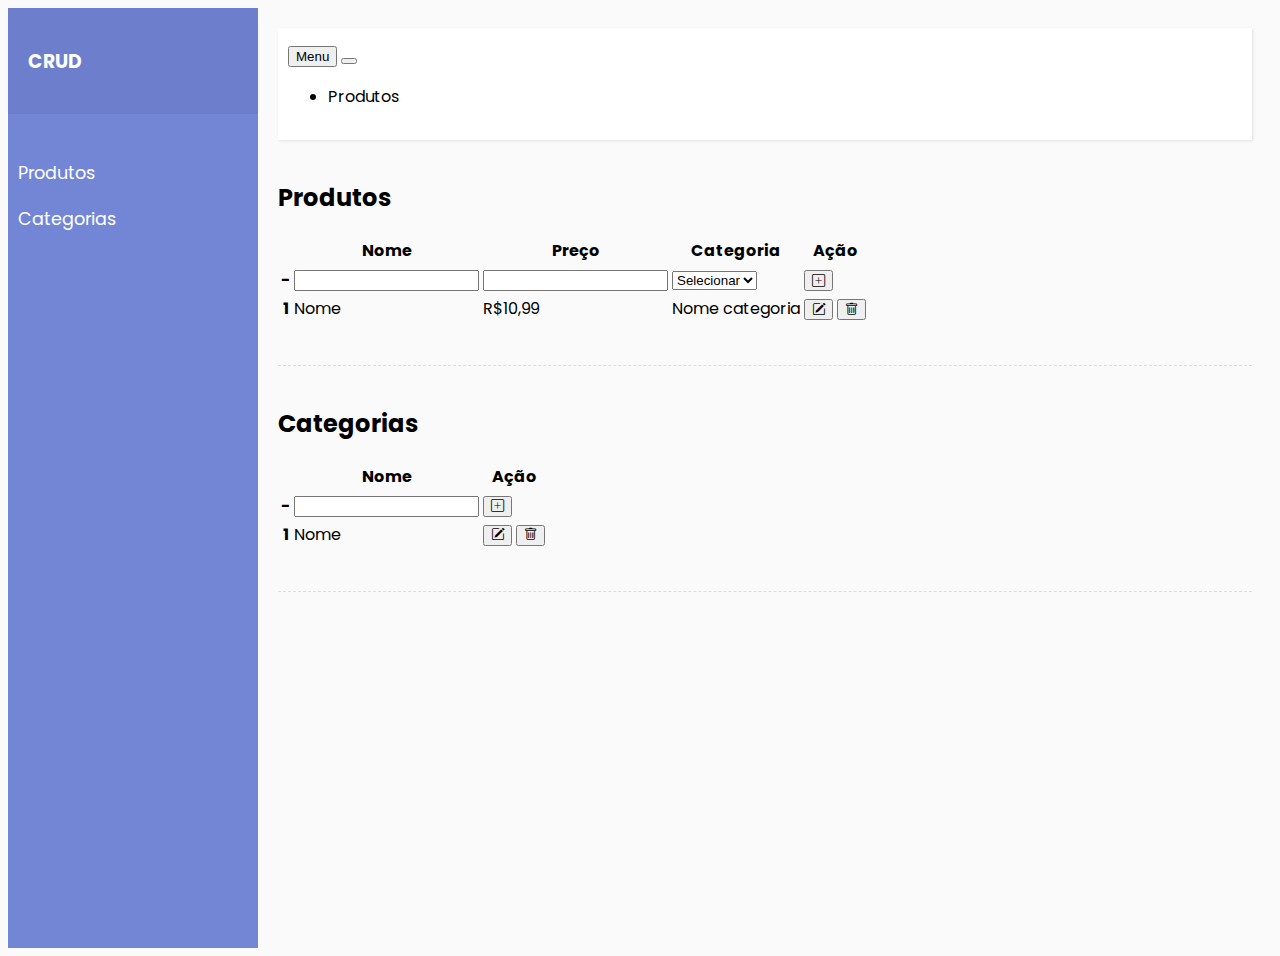
==== front/index.html @ b3ba9b03 "Criando a base do front" ====
<!DOCTYPE html>
<html lang=”pt-br”>
<head>
    <meta charset="utf-8">
    <meta name="viewport" content="width=device-width, initial-scale=1.0">
    <meta http-equiv="X-UA-Compatible" content="IE=edge">

    <title>CRUD</title>

    <!-- Bootstrap CSS CDN -->
    <link rel="stylesheet" href="https://stackpath.bootstrapcdn.com/bootstrap/4.1.0/css/bootstrap.min.css" integrity="sha384-9gVQ4dYFwwWSjIDZnLEWnxCjeSWFphJiwGPXr1jddIhOegiu1FwO5qRGvFXOdJZ4" crossorigin="anonymous">
    <!-- Our Custom CSS -->
    <link rel="stylesheet" href="style.css">

    <link rel="stylesheet" href="https://cdn.jsdelivr.net/npm/bootstrap-icons@1.5.0/font/bootstrap-icons.css">
</head>

<body>
    <div class="wrapper">
        <!-- Sidebar  -->
        <nav id="sidebar">
            <div class="sidebar-header">
                <h3>CRUD</h3>
            </div>

            <ul class="list-unstyled components">
                <li>
                    <a href="index.html">Produtos</a>
                </li>

                <li>
                    <a href="categorias.html">Categorias</a>
                </li>

            </ul>
        </nav>

        <!-- Page Content  -->
        <div id="content">

            <nav class="navbar navbar-expand-lg navbar-light bg-light">
                <div class="container-fluid">

                    <button type="button" id="sidebarCollapse" class="btn btn-info">
                        <i class="fas fa-align-left"></i>
                        <span>Menu</span>
                    </button>
                    <button class="btn btn-dark d-inline-block d-lg-none ml-auto" type="button" data-toggle="collapse" data-target="#navbarSupportedContent" aria-controls="navbarSupportedContent" aria-expanded="false" aria-label="Toggle navigation">
                        <i class="fas fa-align-justify"></i>
                    </button>

                    <div class="collapse navbar-collapse" id="navbarSupportedContent">
                        <ul class="nav navbar-nav ml-auto">
                            <li class="nav-item active">
                                <span>Produtos</span>
                            </li>
                        </ul>
                    </div>
                </div>
            </nav>

            <h2>Produtos</h2>

            <table class="table">
                <thead>
                  <tr>
                    <th scope="col"></th>
                    <th scope="col">Nome</th>
                    <th scope="col">Preço</th>
                    <th scope="col">Categoria</th>
                    <th scope="col">Ação</th>
                  </tr>
                </thead>
                <tbody>
                    <tr>
                        <th scope="row"> - </th>
                        <td>
                            <input type="text" class="form-control-plaintext border" id="NomeProduto" value="">
                        </td>
                        <td>
                            <input type="number" class="form-control-plaintext border" id="PrecoProduto" value="">
                        </td>
                        <td>
                            <select class="form-select form-control" id="selectCategoria" aria-label="Default select example">
                                <option selected>Selecionar</option>
                              </select>
                        </td>
                        <td>
                            <button type="button" class="btn btn-success">
                                <i class="bi bi-plus-square"></i>
                            </button>
                        </td>
                      </tr>
                  <tr>
                    <th scope="row">1</th>
                    <td>Nome</td>
                    <td>R$10,99</td>
                    <td>Nome categoria</td>
                    <td>
                        <button type="button" class="btn btn-primary">
                            <i class="bi bi-pencil-square"></i>
                        </button>
                        <button type="button" class="btn btn-danger">
                            <i class="bi bi-trash"></i>
                        </button>
                    </td>
                  </tr>
                 
                </tbody>
              </table>

            <div class="line"></div>

            <h2>Categorias</h2>
           
            <table class="table">
                <thead>
                  <tr>
                    <th scope="col"></th>
                    <th scope="col">Nome</th>
                    <th scope="col">Ação</th>
                  </tr>
                </thead>
                <tbody>
                    <tr>
                        <th scope="row"> - </th>
                        <td>
                            <input type="text" class="form-control-plaintext border" id="NomeCategoria" value="">
                        </td>
                        <td>
                            <button type="button" class="btn btn-success">
                                <i class="bi bi-plus-square"></i>
                            </button>
                        </td>
                      </tr>
                  <tr>
                    <th scope="row">1</th>
                    <td>Nome</td>
                    <td>
                        <button type="button" class="btn btn-primary">
                            <i class="bi bi-pencil-square"></i>
                        </button>
                        <button type="button" class="btn btn-danger">
                            <i class="bi bi-trash"></i>
                        </button>
                    </td>
                  </tr>
                 
                </tbody>
              </table>

            <div class="line"></div>
            
        </div>
    </div>

    <!-- jQuery CDN - Slim version (=without AJAX) -->
    <script src="https://code.jquery.com/jquery-3.3.1.slim.min.js" integrity="sha384-q8i/X+965DzO0rT7abK41JStQIAqVgRVzpbzo5smXKp4YfRvH+8abtTE1Pi6jizo" crossorigin="anonymous"></script>
    <script src="https://ajax.googleapis.com/ajax/libs/jquery/3.5.1/jquery.min.js"></script>

    <!-- Popper.JS -->
    <script src="https://cdnjs.cloudflare.com/ajax/libs/popper.js/1.14.0/umd/popper.min.js" integrity="sha384-cs/chFZiN24E4KMATLdqdvsezGxaGsi4hLGOzlXwp5UZB1LY//20VyM2taTB4QvJ" crossorigin="anonymous"></script>
    <!-- Bootstrap JS -->
    <script src="https://stackpath.bootstrapcdn.com/bootstrap/4.1.0/js/bootstrap.min.js" integrity="sha384-uefMccjFJAIv6A+rW+L4AHf99KvxDjWSu1z9VI8SKNVmz4sk7buKt/6v9KI65qnm" crossorigin="anonymous"></script>
  
    <!-- Main JS -->
    <script src="main.js" ></script>
        
    
</body>

</html>
---- front/style.css ----
@import "https://fonts.googleapis.com/css?family=Poppins:300,400,500,600,700";
body {
    font-family: 'Poppins', sans-serif;
    background: #fafafa;
}

p {
    font-family: 'Poppins', sans-serif;
    font-size: 1.1em;
    font-weight: 300;
    line-height: 1.7em;
    color: #999;
}

a,
a:hover,
a:focus {
    color: inherit;
    text-decoration: none;
    transition: all 0.3s;
}

.navbar {
    padding: 15px 10px;
    background: #fff;
    border: none;
    border-radius: 0;
    margin-bottom: 40px;
    box-shadow: 1px 1px 3px rgba(0, 0, 0, 0.1);
}

.navbar-btn {
    box-shadow: none;
    outline: none !important;
    border: none;
}

.line {
    width: 100%;
    height: 1px;
    border-bottom: 1px dashed #ddd;
    margin: 40px 0;
}

/* ---------------------------------------------------
    SIDEBAR STYLE
----------------------------------------------------- */

.wrapper {
    display: flex;
    width: 100%;
    align-items: stretch;
}

#sidebar {
    min-width: 250px;
    max-width: 250px;
    background: #7386D5;
    color: #fff;
    transition: all 0.3s;
}

#sidebar.active {
    margin-left: -250px;
}

#sidebar .sidebar-header {
    padding: 20px;
    background: #6d7fcc;
}

#sidebar ul.components {
    padding: 20px 0;
}

#sidebar ul p {
    color: #fff;
    padding: 10px;
}

#sidebar ul li a {
    padding: 10px;
    font-size: 1.1em;
    display: block;
}

#sidebar ul li a:hover {
    color: #7386D5;
    background: #fff;
}

#sidebar ul li.active>a,
a[aria-expanded="true"] {
    color: #fff;
    background: #6d7fcc;
}

a[data-toggle="collapse"] {
    position: relative;
}

.dropdown-toggle::after {
    display: block;
    position: absolute;
    top: 50%;
    right: 20px;
    transform: translateY(-50%);
}

ul ul a {
    font-size: 0.9em !important;
    padding-left: 30px !important;
    background: #6d7fcc;
}

ul.CTAs {
    padding: 20px;
}

ul.CTAs a {
    text-align: center;
    font-size: 0.9em !important;
    display: block;
    border-radius: 5px;
    margin-bottom: 5px;
}

a.download {
    background: #fff;
    color: #7386D5;
}

a.article,
a.article:hover {
    background: #6d7fcc !important;
    color: #fff !important;
}

/* ---------------------------------------------------
    CONTENT STYLE
----------------------------------------------------- */

#content {
    width: 100%;
    padding: 20px;
    min-height: 100vh;
    transition: all 0.3s;
}

/* ---------------------------------------------------
    MEDIAQUERIES
----------------------------------------------------- */

@media (max-width: 768px) {
    #sidebar {
        margin-left: -250px;
    }
    #sidebar.active {
        margin-left: 0;
    }
    #sidebarCollapse span {
        display: none;
    }
}
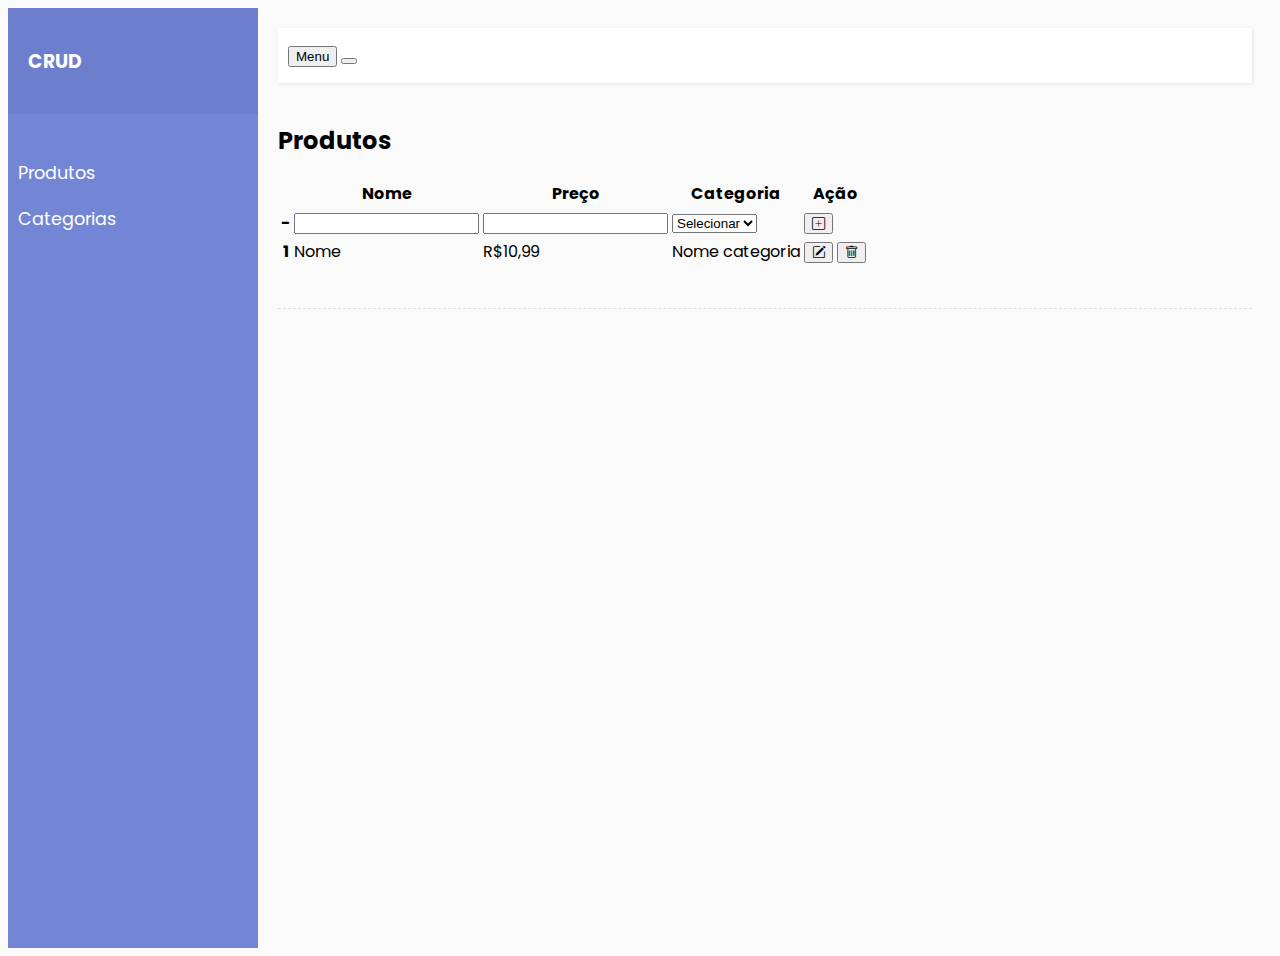
==== commit 33b6a057: "Ajustes no front" ====
--- a/front/index.html
+++ b/front/index.html
@@ -49,13 +49,6 @@
                         <i class="fas fa-align-justify"></i>
                     </button>
 
-                    <div class="collapse navbar-collapse" id="navbarSupportedContent">
-                        <ul class="nav navbar-nav ml-auto">
-                            <li class="nav-item active">
-                                <span>Produtos</span>
-                            </li>
-                        </ul>
-                    </div>
                 </div>
             </nav>
 
@@ -110,46 +103,6 @@
               </table>
 
             <div class="line"></div>
-
-            <h2>Categorias</h2>
-           
-            <table class="table">
-                <thead>
-                  <tr>
-                    <th scope="col"></th>
-                    <th scope="col">Nome</th>
-                    <th scope="col">Ação</th>
-                  </tr>
-                </thead>
-                <tbody>
-                    <tr>
-                        <th scope="row"> - </th>
-                        <td>
-                            <input type="text" class="form-control-plaintext border" id="NomeCategoria" value="">
-                        </td>
-                        <td>
-                            <button type="button" class="btn btn-success">
-                                <i class="bi bi-plus-square"></i>
-                            </button>
-                        </td>
-                      </tr>
-                  <tr>
-                    <th scope="row">1</th>
-                    <td>Nome</td>
-                    <td>
-                        <button type="button" class="btn btn-primary">
-                            <i class="bi bi-pencil-square"></i>
-                        </button>
-                        <button type="button" class="btn btn-danger">
-                            <i class="bi bi-trash"></i>
-                        </button>
-                    </td>
-                  </tr>
-                 
-                </tbody>
-              </table>
-
-            <div class="line"></div>
             
         </div>
     </div>
